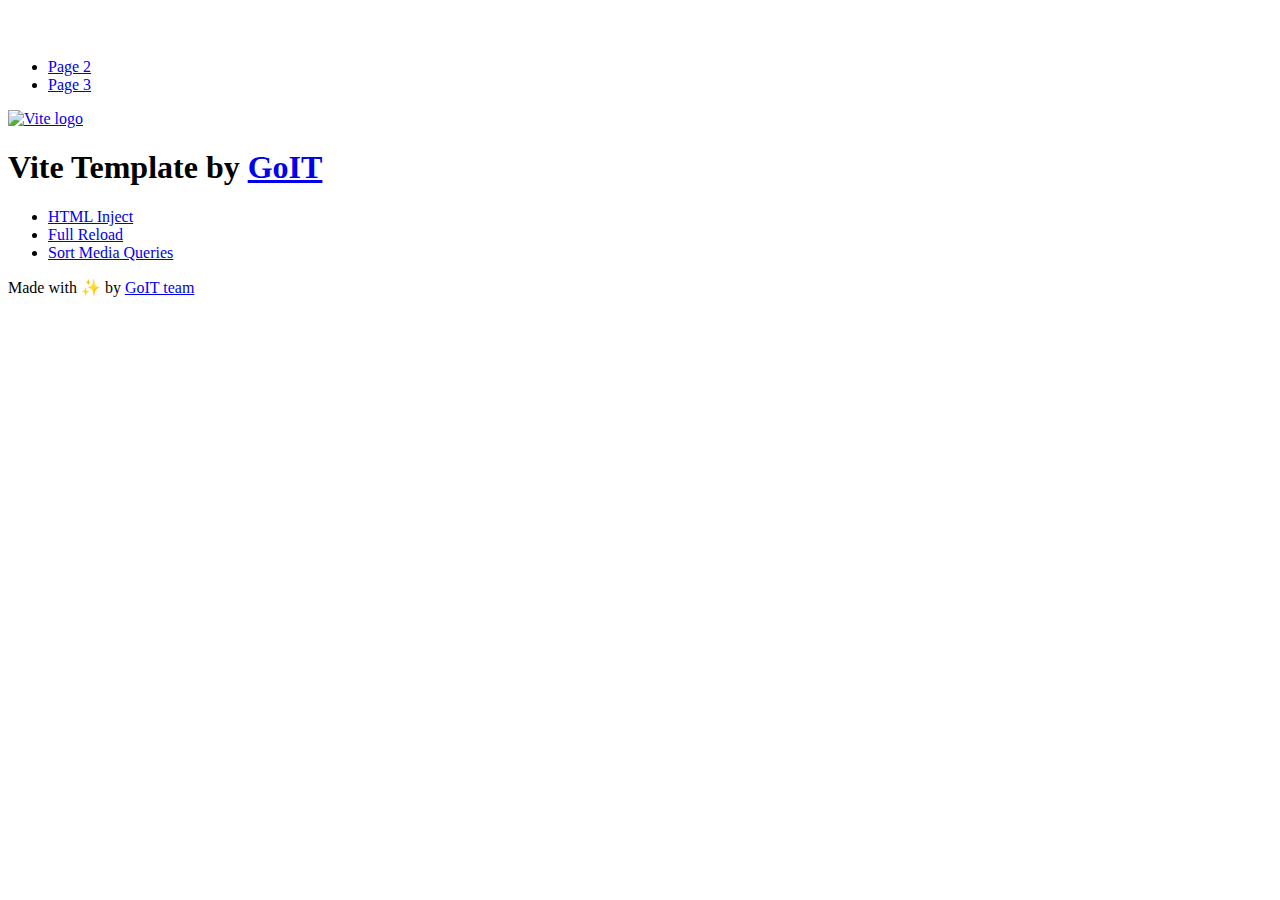
==== index.html @ 5bc190ac "Deploying to gh-pages from @ AnnaRybnikova/goit-js-hw-09@97f53239b059260a6b6018ddacc05062c51ce457 🚀" ====
<!DOCTYPE html>
<html lang="en">
  <head>
    <meta charset="UTF-8" />
    <link rel="icon" type="image/svg+xml" href="/vanilla-app-template/favicon.svg" />
    <meta name="viewport" content="width=device-width, initial-scale=1.0" />
    <title>Vanilla App Template</title>
    <script type="module" crossorigin src="/vanilla-app-template/index.js"></script>
    <link rel="stylesheet" crossorigin href="/vanilla-app-template/assets/styles-DvPDDfy5.css">
  </head>
  <body>
    <header class="header">
  <div class="container">
    <nav class="nav">
      <a class="nav-logo" href="./index.html" aria-label="Site logo">
        <svg class="nav-logo-icon" width="100" height="30">
          <use href="/vanilla-app-template/assets/sprite-E8vg0sBb.svg#logo"></use>
        </svg>
      </a>
      <ul class="nav-list">
        <li class="nav-item">
          <a class="nav-link {=$highlight-act}" href="./page-2.html">Page 2</a>
        </li>
        <li class="nav-item">
          <a class="nav-link {=$highlight-curr}" href="./page-3.html">Page 3</a>
        </li>
      </ul>
    </nav>
  </div>
</header>


    <main>
      <!-- Loads the specified .html file -->
      <section class="vite-promo">
  <div class="container">
    <div class="vite-promo-thumb">
      <a
        class="vite-promo-link"
        href="https://vitejs.dev/"
        target="_blank"
        rel="noopener noreferrer"
        aria-label="Link to Vite official website"
        title="Vite.js  build tool"
      >
        <!-- Path to images as from index.html file -->
        <img
          class="pic"
          src="/vanilla-app-template/assets/vite-logo-9o_aqrTe.png"
          alt="Vite logo"
          width="640"
          height="640"
        />
      </a>
    </div>
    <h1 class="main-title">
      <span class="main-title-gradient">Vite</span>
      Template by
      <a
        class="main-title-link"
        href="https://github.com/goitacademy/vanilla-app-template"
        target="_blank"
        rel="noopener noreferrer"
      >
        GoIT
      </a>
    </h1>
  </div>
</section>

      <article class="badges">
  <div class="container">
    <ul class="badges-list">
      <li class="badges-item">
        <a
          class="badges-link"
          href="https://www.npmjs.com/package/vite-plugin-html-inject"
          target="_blank"
          rel="noopener noreferrer"
        >
          HTML Inject
        </a>
      </li>
      <li class="badges-item">
        <a
          class="badges-link"
          href="https://www.npmjs.com/package/vite-plugin-full-reload"
          target="_blank"
          rel="noopener noreferrer"
        >
          Full Reload
        </a>
      </li>
      <li class="badges-item">
        <a
          class="badges-link"
          href="https://www.npmjs.com/package/postcss-sort-media-queries"
          target="_blank"
          rel="noopener noreferrer"
        >
          Sort Media Queries
        </a>
      </li>
    </ul>
  </div>
</article>

    </main>

    <footer class="footer">
  <div class="container">
    <p class="footer-desc">
      Made with ✨ by
      <a
        class="footer-link"
        href="https://goit.global/ua/"
        target="_blank"
        rel="noopener noreferrer"
      >
        GoIT team
      </a>
    </p>
  </div>
</footer>


  </body>
</html>
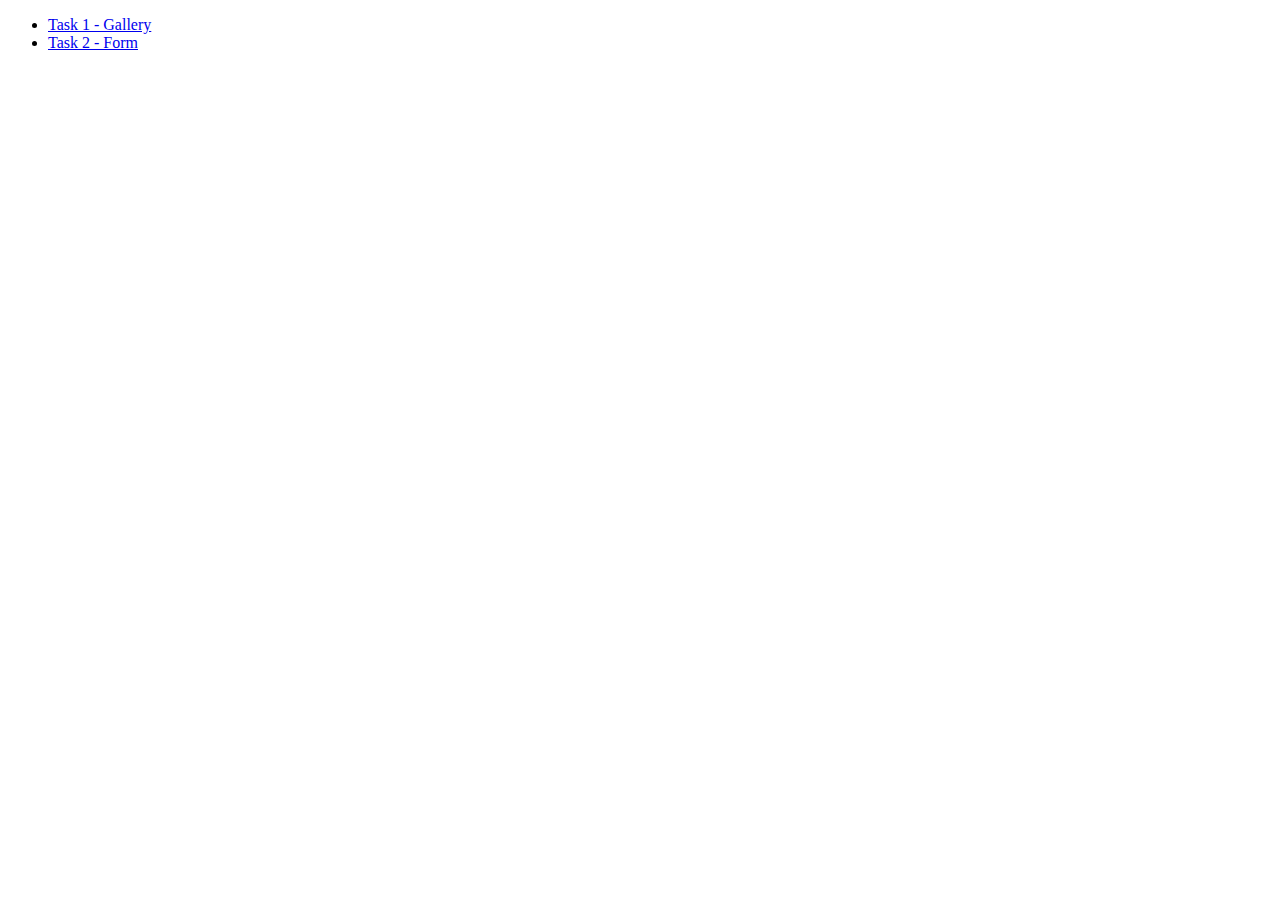
==== commit 307cf561: "Deploying to gh-pages from @ AnnaRybnikova/goit-js-hw-09@6bf47598ea5c5f2c576e17b029b03932250d656c 🚀" ====
--- a/index.html
+++ b/index.html
@@ -2,127 +2,16 @@
 <html lang="en">
   <head>
     <meta charset="UTF-8" />
-    <link rel="icon" type="image/svg+xml" href="/vanilla-app-template/favicon.svg" />
+    <meta http-equiv="X-UA-Compatible" content="IE=edge" />
     <meta name="viewport" content="width=device-width, initial-scale=1.0" />
-    <title>Vanilla App Template</title>
-    <script type="module" crossorigin src="/vanilla-app-template/index.js"></script>
-    <link rel="stylesheet" crossorigin href="/vanilla-app-template/assets/styles-DvPDDfy5.css">
+    <title>Homework 9</title>
+    <script type="module" crossorigin src="/goit-js-hw-09/index.js"></script>
+    <link rel="stylesheet" crossorigin href="/goit-js-hw-09/assets/index-B9kkWxtF.css">
   </head>
   <body>
-    <header class="header">
-  <div class="container">
-    <nav class="nav">
-      <a class="nav-logo" href="./index.html" aria-label="Site logo">
-        <svg class="nav-logo-icon" width="100" height="30">
-          <use href="/vanilla-app-template/assets/sprite-E8vg0sBb.svg#logo"></use>
-        </svg>
-      </a>
-      <ul class="nav-list">
-        <li class="nav-item">
-          <a class="nav-link {=$highlight-act}" href="./page-2.html">Page 2</a>
-        </li>
-        <li class="nav-item">
-          <a class="nav-link {=$highlight-curr}" href="./page-3.html">Page 3</a>
-        </li>
-      </ul>
-    </nav>
-  </div>
-</header>
-
-
-    <main>
-      <!-- Loads the specified .html file -->
-      <section class="vite-promo">
-  <div class="container">
-    <div class="vite-promo-thumb">
-      <a
-        class="vite-promo-link"
-        href="https://vitejs.dev/"
-        target="_blank"
-        rel="noopener noreferrer"
-        aria-label="Link to Vite official website"
-        title="Vite.js  build tool"
-      >
-        <!-- Path to images as from index.html file -->
-        <img
-          class="pic"
-          src="/vanilla-app-template/assets/vite-logo-9o_aqrTe.png"
-          alt="Vite logo"
-          width="640"
-          height="640"
-        />
-      </a>
-    </div>
-    <h1 class="main-title">
-      <span class="main-title-gradient">Vite</span>
-      Template by
-      <a
-        class="main-title-link"
-        href="https://github.com/goitacademy/vanilla-app-template"
-        target="_blank"
-        rel="noopener noreferrer"
-      >
-        GoIT
-      </a>
-    </h1>
-  </div>
-</section>
-
-      <article class="badges">
-  <div class="container">
-    <ul class="badges-list">
-      <li class="badges-item">
-        <a
-          class="badges-link"
-          href="https://www.npmjs.com/package/vite-plugin-html-inject"
-          target="_blank"
-          rel="noopener noreferrer"
-        >
-          HTML Inject
-        </a>
-      </li>
-      <li class="badges-item">
-        <a
-          class="badges-link"
-          href="https://www.npmjs.com/package/vite-plugin-full-reload"
-          target="_blank"
-          rel="noopener noreferrer"
-        >
-          Full Reload
-        </a>
-      </li>
-      <li class="badges-item">
-        <a
-          class="badges-link"
-          href="https://www.npmjs.com/package/postcss-sort-media-queries"
-          target="_blank"
-          rel="noopener noreferrer"
-        >
-          Sort Media Queries
-        </a>
-      </li>
+    <ul>
+      <li><a href="./1-gallery.html">Task 1 - Gallery</a></li>
+      <li><a href="./2-form.html">Task 2 - Form</a></li>
     </ul>
-  </div>
-</article>
-
-    </main>
-
-    <footer class="footer">
-  <div class="container">
-    <p class="footer-desc">
-      Made with ✨ by
-      <a
-        class="footer-link"
-        href="https://goit.global/ua/"
-        target="_blank"
-        rel="noopener noreferrer"
-      >
-        GoIT team
-      </a>
-    </p>
-  </div>
-</footer>
-
-
   </body>
-</html>
+</html>